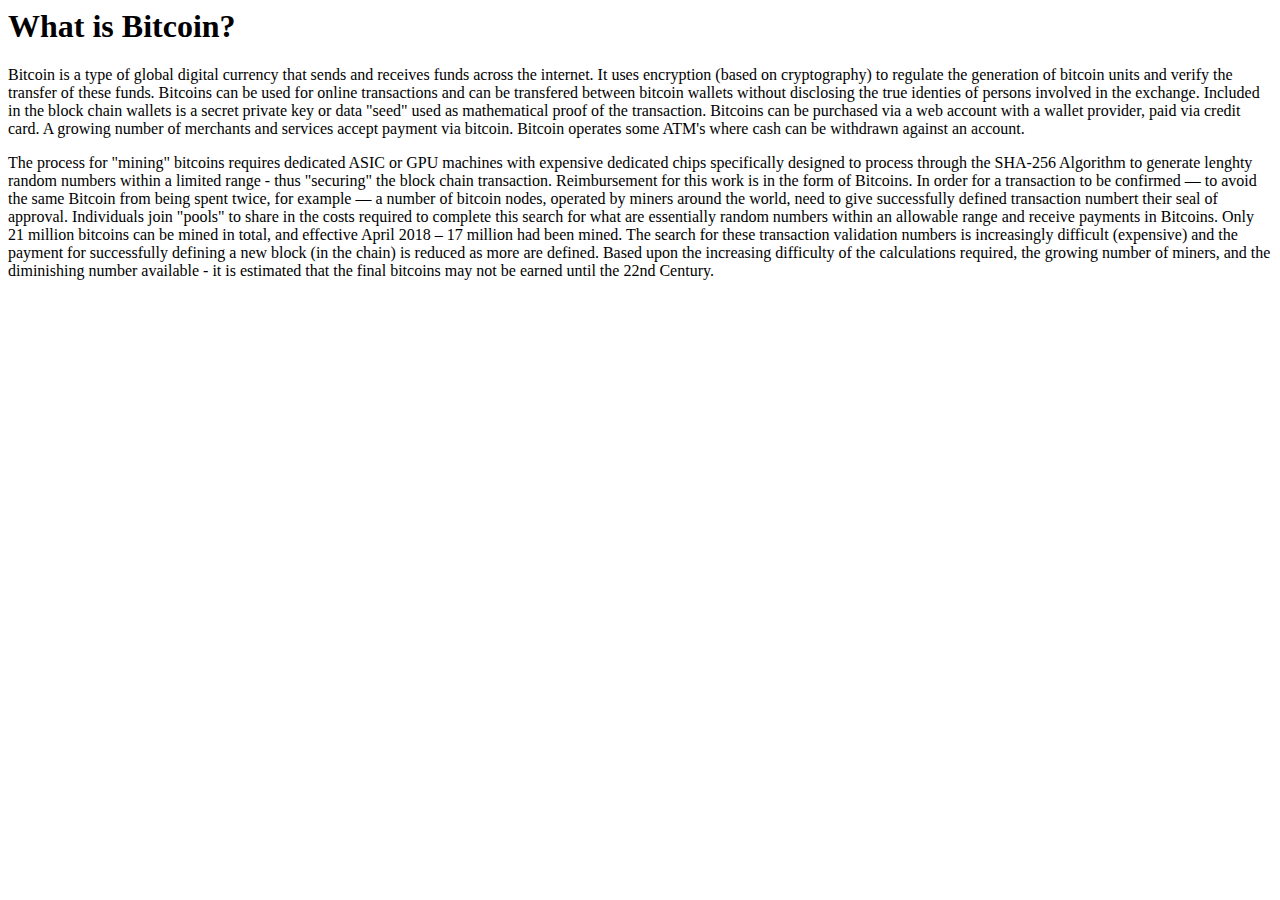
==== ITC134-fl18-webproj5.html @ a6934dbd "Add files via upload" ====
<html>

<head>

<title>ITC134-Fl18-WebProj5</title>
    
    <h1>What is Bitcoin?</h1>

</head>

<body>
    <p> Bitcoin is a type of global digital currency that sends and receives funds across the internet. It uses encryption (based on cryptography) to regulate the generation of bitcoin units and verify the transfer of these funds. Bitcoins can be used for online transactions and can be transfered between bitcoin wallets without disclosing the true identies of persons involved in the exchange. Included in the block chain wallets is a secret private key or data "seed" used as mathematical proof of the transaction. Bitcoins can be purchased via a web account with a wallet provider, paid via credit card. A growing number of merchants and services accept payment via bitcoin. Bitcoin operates some ATM's where cash can be withdrawn against an account.</p>
    <p> The process for "mining" bitcoins requires dedicated ASIC or GPU machines with expensive dedicated chips specifically designed to process through the SHA-256 Algorithm to generate lenghty random numbers within a limited range - thus "securing" the block chain transaction. Reimbursement for this work is in the form of Bitcoins. In order for a transaction to be confirmed — to avoid the same Bitcoin from being spent twice, for example — a number of bitcoin nodes, operated by miners around the world, need to give successfully defined transaction numbert their seal of approval. Individuals join "pools" to share in the costs required to complete this search for what are essentially random numbers within an allowable range and receive payments in Bitcoins. Only 21 million bitcoins can be mined in total, and effective April 2018 – 17 million had been mined. The search for these transaction validation numbers is increasingly difficult (expensive) and the payment for successfully defining a new block (in the chain) is reduced as more are defined. Based upon the increasing difficulty of the calculations required, the growing number of miners, and the diminishing number available - it is estimated that the final bitcoins may not be earned until the 22nd Century. </p>

    </body>

</html>
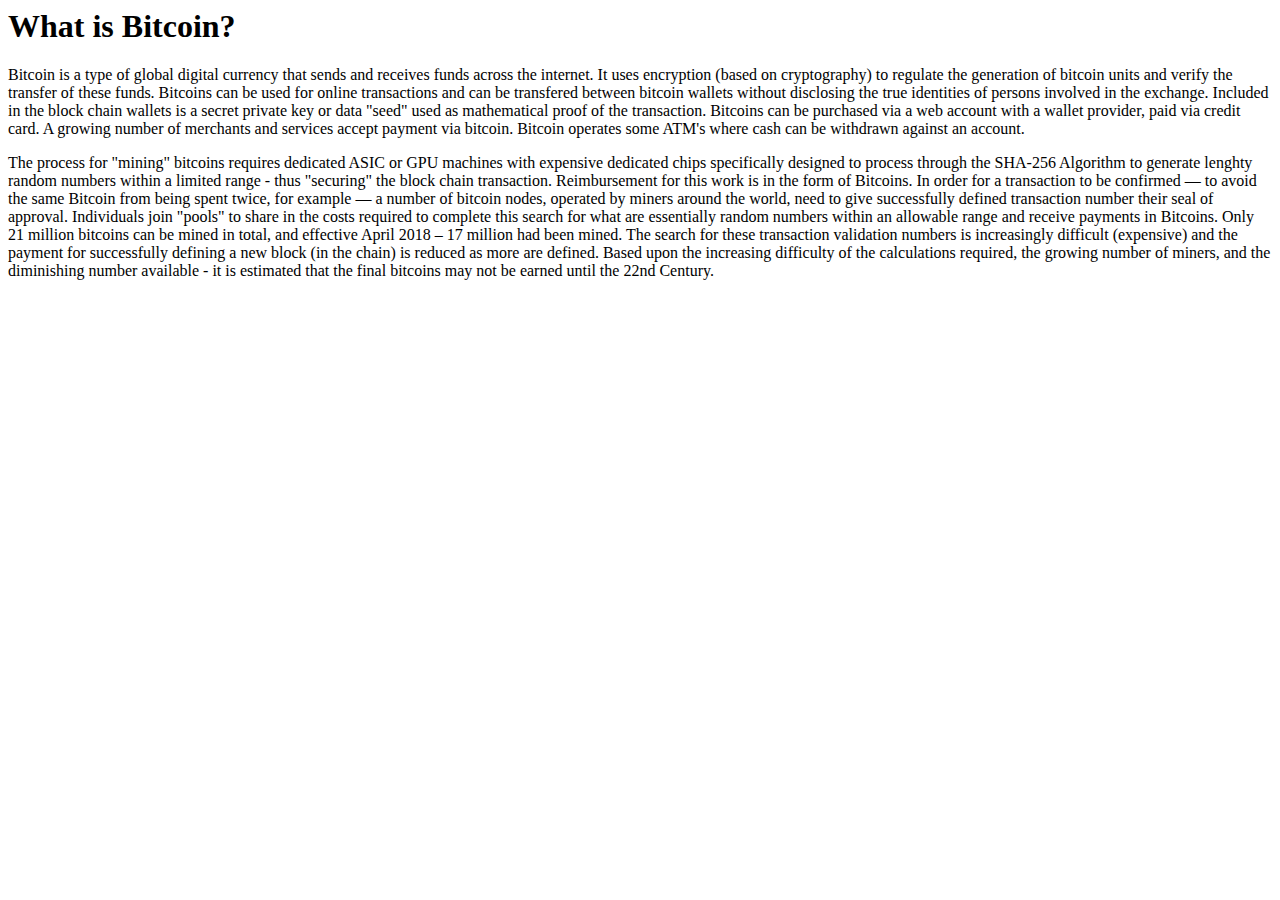
==== commit f1155b7b: "Update ITC134-fl18-webproj5.html" ====
--- a/ITC134-fl18-webproj5.html
+++ b/ITC134-fl18-webproj5.html
@@ -9,9 +9,9 @@
 </head>
 
 <body>
-    <p> Bitcoin is a type of global digital currency that sends and receives funds across the internet. It uses encryption (based on cryptography) to regulate the generation of bitcoin units and verify the transfer of these funds. Bitcoins can be used for online transactions and can be transfered between bitcoin wallets without disclosing the true identies of persons involved in the exchange. Included in the block chain wallets is a secret private key or data "seed" used as mathematical proof of the transaction. Bitcoins can be purchased via a web account with a wallet provider, paid via credit card. A growing number of merchants and services accept payment via bitcoin. Bitcoin operates some ATM's where cash can be withdrawn against an account.</p>
-    <p> The process for "mining" bitcoins requires dedicated ASIC or GPU machines with expensive dedicated chips specifically designed to process through the SHA-256 Algorithm to generate lenghty random numbers within a limited range - thus "securing" the block chain transaction. Reimbursement for this work is in the form of Bitcoins. In order for a transaction to be confirmed — to avoid the same Bitcoin from being spent twice, for example — a number of bitcoin nodes, operated by miners around the world, need to give successfully defined transaction numbert their seal of approval. Individuals join "pools" to share in the costs required to complete this search for what are essentially random numbers within an allowable range and receive payments in Bitcoins. Only 21 million bitcoins can be mined in total, and effective April 2018 – 17 million had been mined. The search for these transaction validation numbers is increasingly difficult (expensive) and the payment for successfully defining a new block (in the chain) is reduced as more are defined. Based upon the increasing difficulty of the calculations required, the growing number of miners, and the diminishing number available - it is estimated that the final bitcoins may not be earned until the 22nd Century. </p>
+    <p> Bitcoin is a type of global digital currency that sends and receives funds across the internet. It uses encryption (based on cryptography) to regulate the generation of bitcoin units and verify the transfer of these funds. Bitcoins can be used for online transactions and can be transfered between bitcoin wallets without disclosing the true identities of persons involved in the exchange. Included in the block chain wallets is a secret private key or data "seed" used as mathematical proof of the transaction. Bitcoins can be purchased via a web account with a wallet provider, paid via credit card. A growing number of merchants and services accept payment via bitcoin. Bitcoin operates some ATM's where cash can be withdrawn against an account.</p>
+    <p> The process for "mining" bitcoins requires dedicated ASIC or GPU machines with expensive dedicated chips specifically designed to process through the SHA-256 Algorithm to generate lenghty random numbers within a limited range - thus "securing" the block chain transaction. Reimbursement for this work is in the form of Bitcoins. In order for a transaction to be confirmed — to avoid the same Bitcoin from being spent twice, for example — a number of bitcoin nodes, operated by miners around the world, need to give successfully defined transaction number their seal of approval. Individuals join "pools" to share in the costs required to complete this search for what are essentially random numbers within an allowable range and receive payments in Bitcoins. Only 21 million bitcoins can be mined in total, and effective April 2018 – 17 million had been mined. The search for these transaction validation numbers is increasingly difficult (expensive) and the payment for successfully defining a new block (in the chain) is reduced as more are defined. Based upon the increasing difficulty of the calculations required, the growing number of miners, and the diminishing number available - it is estimated that the final bitcoins may not be earned until the 22nd Century. </p>
 
     </body>
 
-</html>+</html>
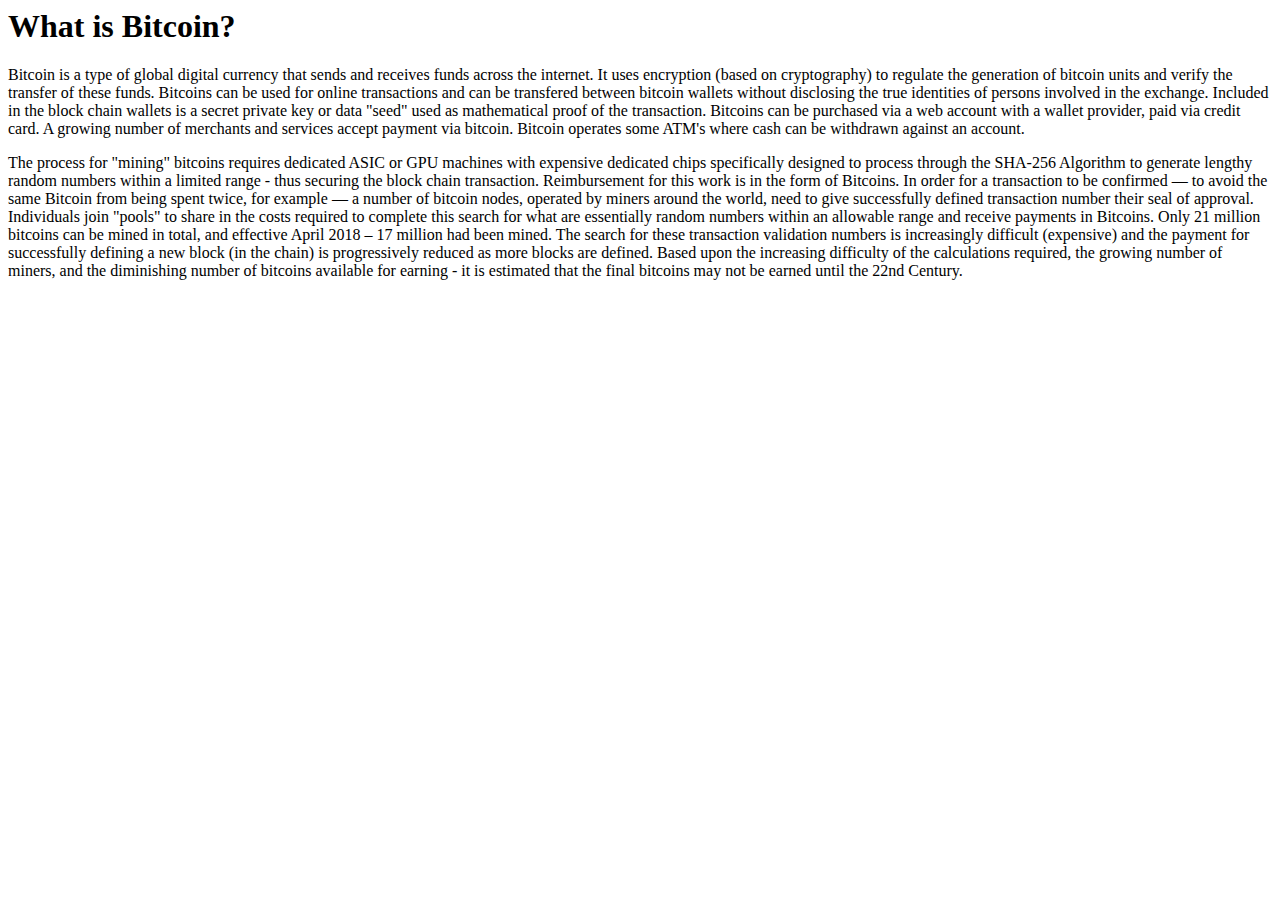
==== commit 3ea719a4: "Update ITC134-fl18-webproj5.html" ====
--- a/ITC134-fl18-webproj5.html
+++ b/ITC134-fl18-webproj5.html
@@ -10,7 +10,7 @@
 
 <body>
     <p> Bitcoin is a type of global digital currency that sends and receives funds across the internet. It uses encryption (based on cryptography) to regulate the generation of bitcoin units and verify the transfer of these funds. Bitcoins can be used for online transactions and can be transfered between bitcoin wallets without disclosing the true identities of persons involved in the exchange. Included in the block chain wallets is a secret private key or data "seed" used as mathematical proof of the transaction. Bitcoins can be purchased via a web account with a wallet provider, paid via credit card. A growing number of merchants and services accept payment via bitcoin. Bitcoin operates some ATM's where cash can be withdrawn against an account.</p>
-    <p> The process for "mining" bitcoins requires dedicated ASIC or GPU machines with expensive dedicated chips specifically designed to process through the SHA-256 Algorithm to generate lenghty random numbers within a limited range - thus "securing" the block chain transaction. Reimbursement for this work is in the form of Bitcoins. In order for a transaction to be confirmed — to avoid the same Bitcoin from being spent twice, for example — a number of bitcoin nodes, operated by miners around the world, need to give successfully defined transaction number their seal of approval. Individuals join "pools" to share in the costs required to complete this search for what are essentially random numbers within an allowable range and receive payments in Bitcoins. Only 21 million bitcoins can be mined in total, and effective April 2018 – 17 million had been mined. The search for these transaction validation numbers is increasingly difficult (expensive) and the payment for successfully defining a new block (in the chain) is reduced as more are defined. Based upon the increasing difficulty of the calculations required, the growing number of miners, and the diminishing number available - it is estimated that the final bitcoins may not be earned until the 22nd Century. </p>
+    <p> The process for "mining" bitcoins requires dedicated ASIC or GPU machines with expensive dedicated chips specifically designed to process through the SHA-256 Algorithm to generate lengthy random numbers within a limited range - thus securing the block chain transaction. Reimbursement for this work is in the form of Bitcoins. In order for a transaction to be confirmed — to avoid the same Bitcoin from being spent twice, for example — a number of bitcoin nodes, operated by miners around the world, need to give successfully defined transaction number their seal of approval. Individuals join "pools" to share in the costs required to complete this search for what are essentially random numbers within an allowable range and receive payments in Bitcoins. Only 21 million bitcoins can be mined in total, and effective April 2018 – 17 million had been mined. The search for these transaction validation numbers is increasingly difficult (expensive) and the payment for successfully defining a new block (in the chain) is progressively reduced as more blocks are defined. Based upon the increasing difficulty of the calculations required, the growing number of miners, and the diminishing number of bitcoins available for earning - it is estimated that the final bitcoins may not be earned until the 22nd Century. </p>
 
     </body>
 
